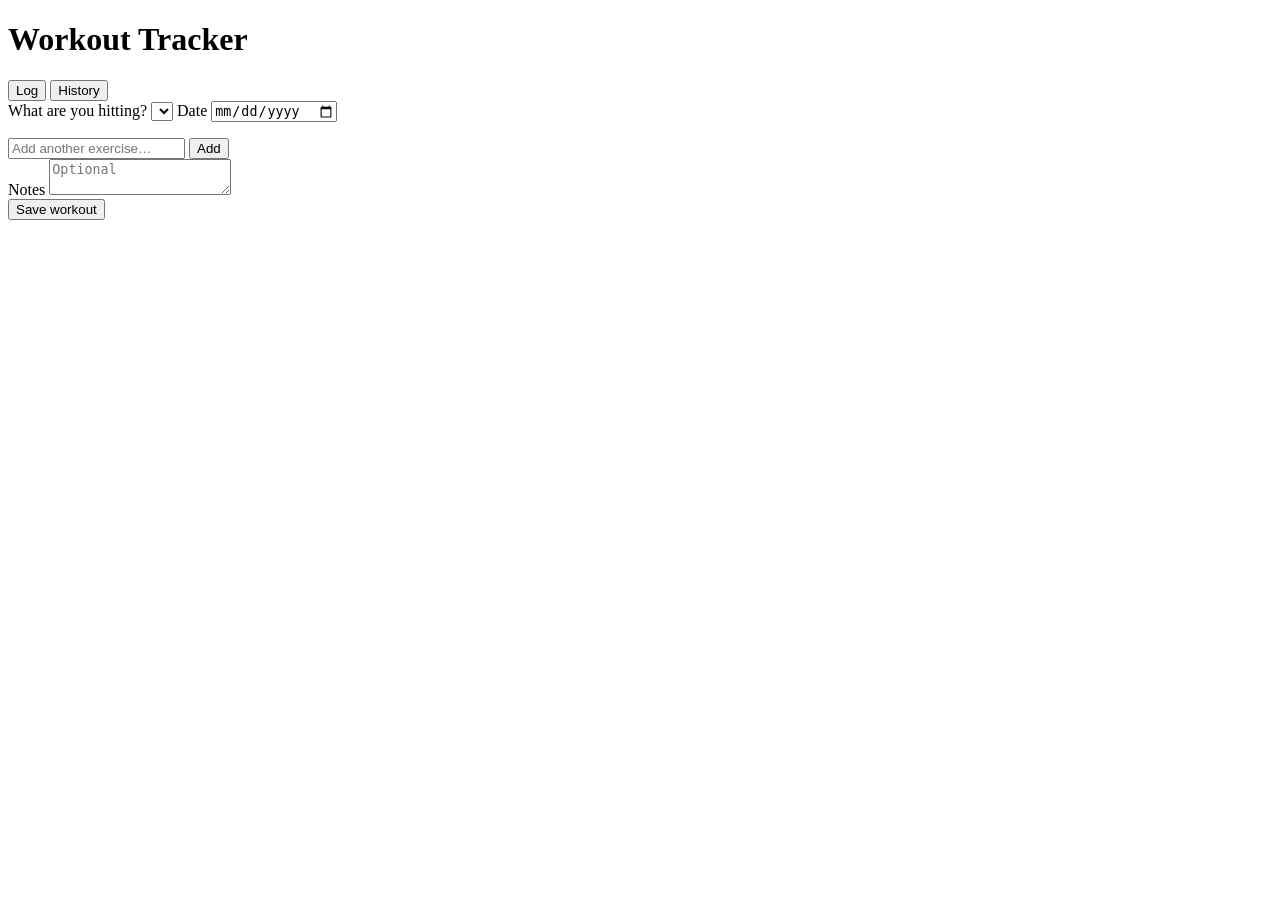
==== app/static/index.html @ 2dc68f19 "basic funtionalities implemented" ====
<!doctype html>
<html lang="en">
<head>
  <meta charset="utf-8">
  <meta name="viewport" content="width=device-width, initial-scale=1, viewport-fit=cover">
  <meta name="theme-color" content="#1f3864">
  <title>Workout Tracker</title>
  <link rel="stylesheet" href="/static/style.css">
</head>
<body>
  <header class="topbar">
    <h1>Workout Tracker</h1>
    <nav class="tabs" role="tablist">
      <button class="tab active" data-view="log" role="tab">Log</button>
      <button class="tab" data-view="history" role="tab">History</button>
    </nav>
  </header>

  <main>
    <section id="view-log" class="view">
      <div class="row">
        <label class="field grow">
          <span>What are you hitting?</span>
          <select id="routine"></select>
        </label>
        <label class="field">
          <span>Date</span>
          <input type="date" id="date">
        </label>
      </div>
      <p class="status" id="status"></p>

      <div id="exercises"></div>

      <div class="add-exercise" id="add-exercise">
        <input id="new-exercise" list="exercise-list" placeholder="Add another exercise…" autocomplete="off">
        <datalist id="exercise-list"></datalist>
        <button class="btn secondary" id="add-exercise-btn" type="button">Add</button>
      </div>

      <label class="field notes">
        <span>Notes</span>
        <textarea id="notes" rows="2" placeholder="Optional"></textarea>
      </label>

      <div class="savebar">
        <button class="btn primary" id="save" type="button">Save workout</button>
      </div>
    </section>

    <section id="view-history" class="view" hidden>
      <div id="history"></div>
    </section>
  </main>

  <div class="toast" id="toast" role="status" aria-live="polite"></div>
  <script src="/static/app.js"></script>
</body>
</html>
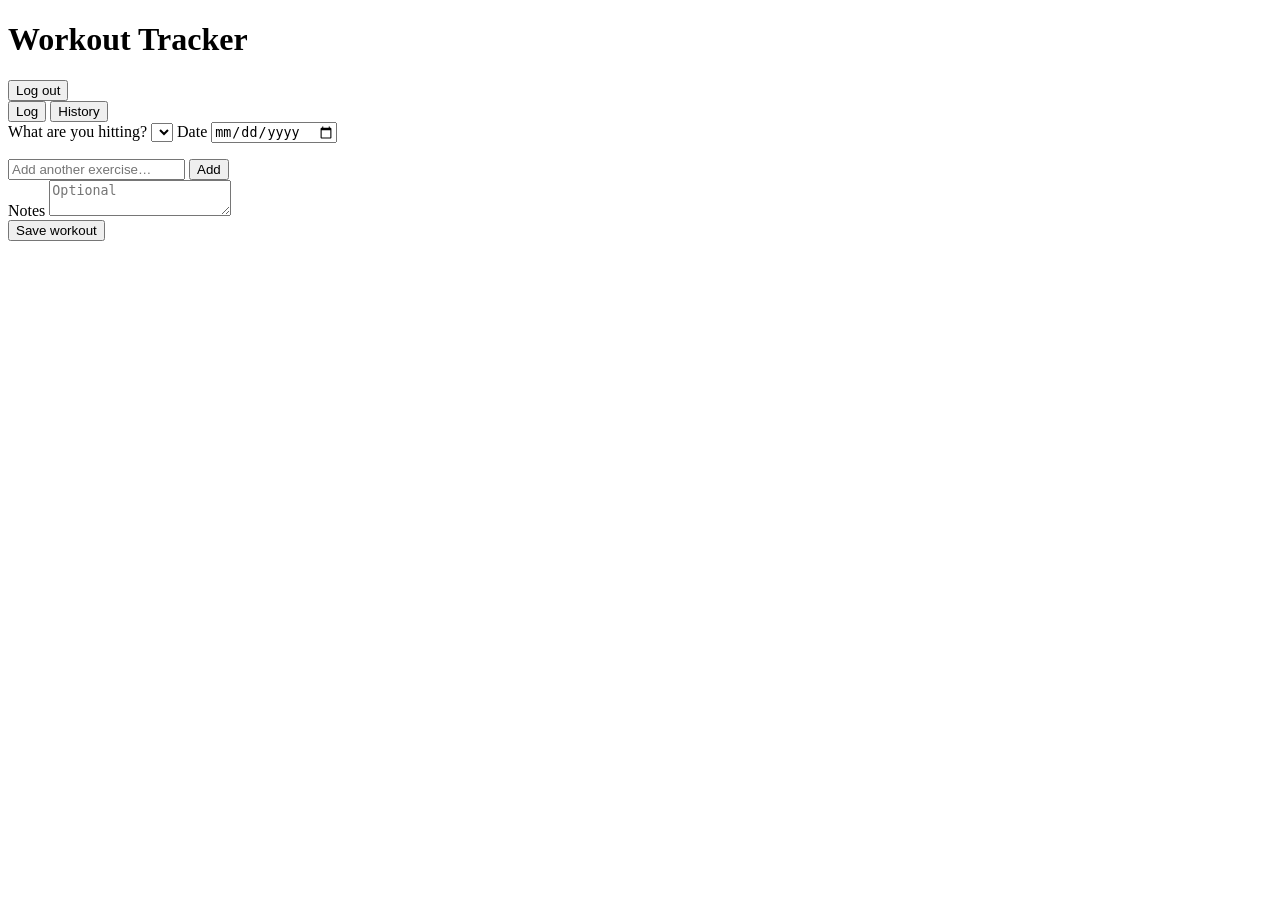
==== commit a7d78d52: "deployed for multi machine use" ====
--- a/app/static/index.html
+++ b/app/static/index.html
@@ -10,6 +10,7 @@
 <body>
   <header class="topbar">
     <h1>Workout Tracker</h1>
+    <form class="logout" method="post" action="/logout"><button type="submit">Log out</button></form>
     <nav class="tabs" role="tablist">
       <button class="tab active" data-view="log" role="tab">Log</button>
       <button class="tab" data-view="history" role="tab">History</button>
